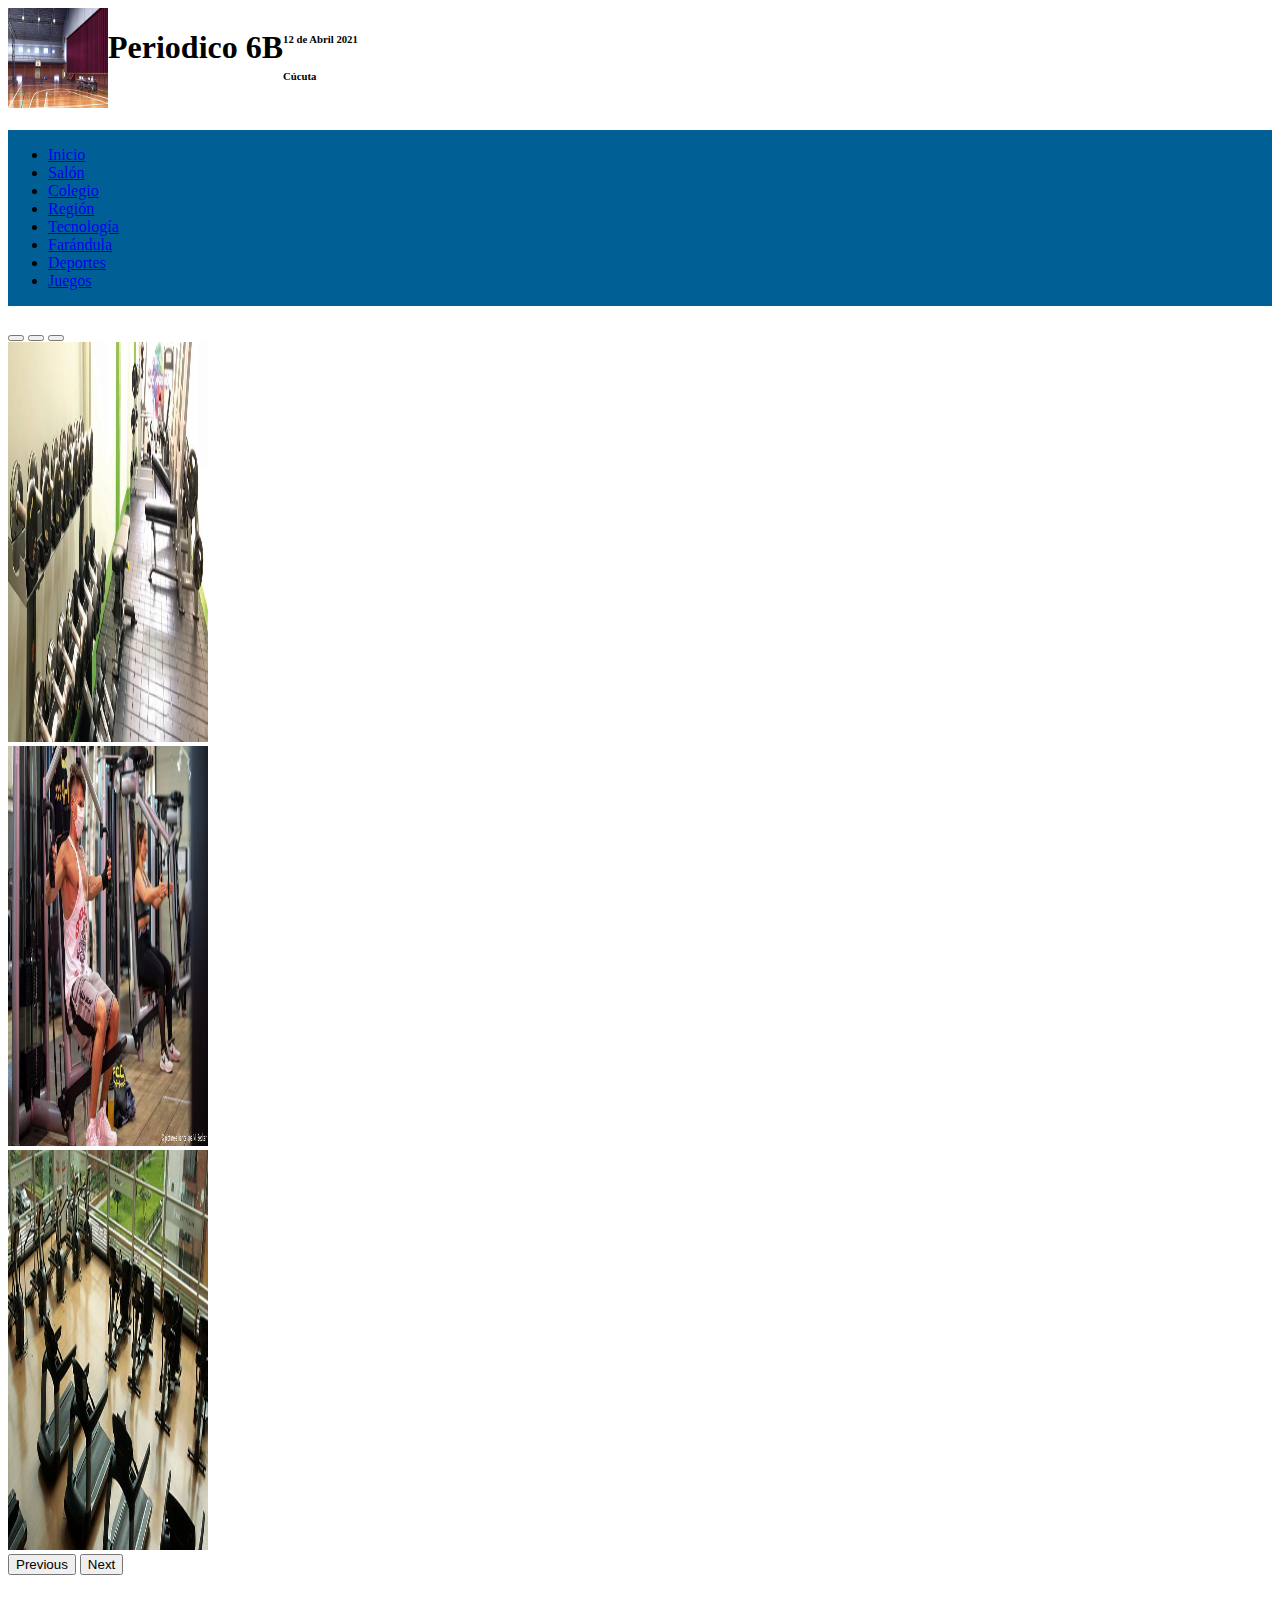
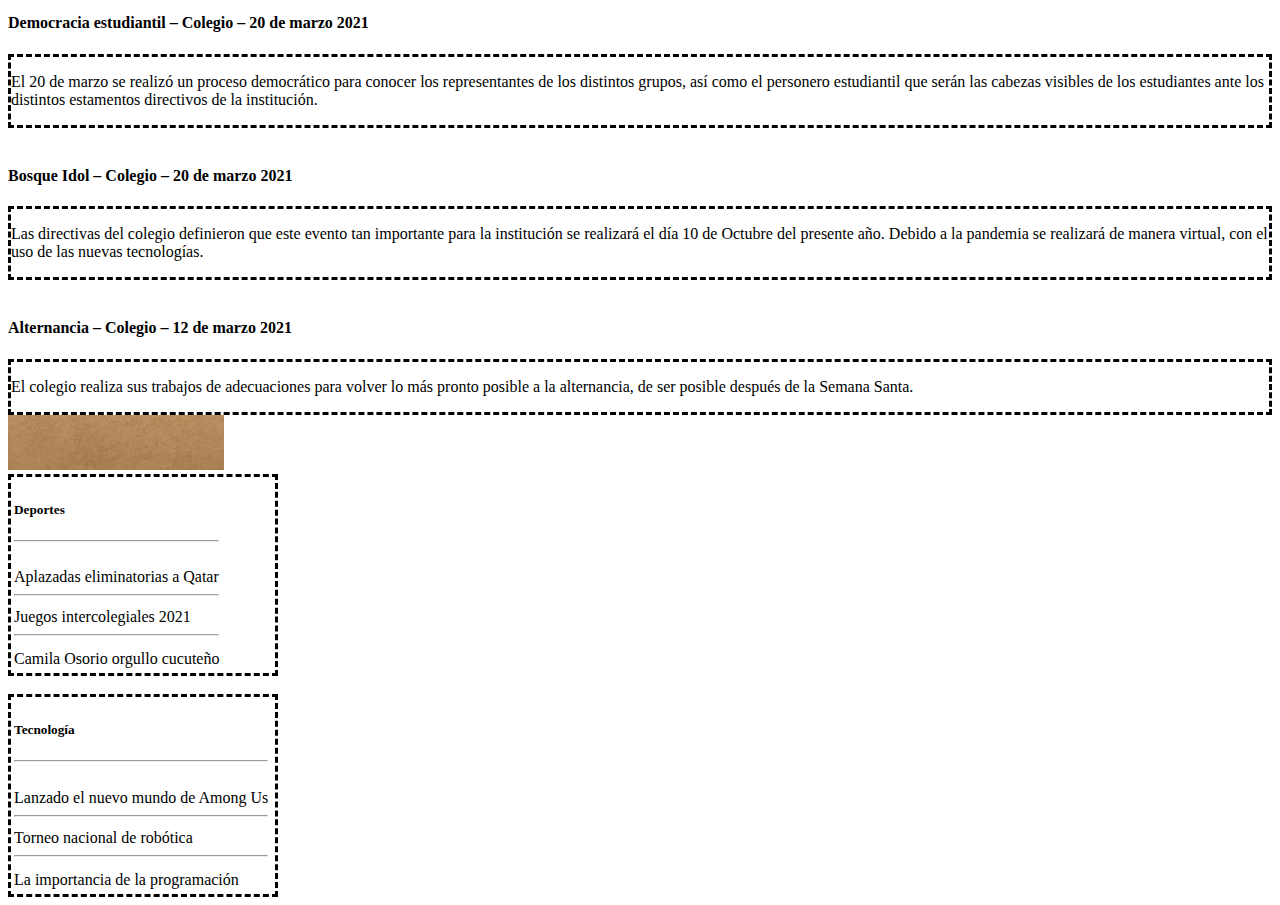
==== index.html @ c4a1c4f6 "primer commit" ====
<!DOCTYPE html>


<html>
<head>
<title>Colegio Gimnasio UFPS</title>
  <meta charset="utf-8">
  <meta name="viewport" content="width=device-width, initial-scale=1">

  <link href="https://cdn.jsdelivr.net/npm/bootstrap@5.0.0-beta3/dist/css/bootstrap.min.css" rel="stylesheet" integrity="sha384-eOJMYsd53ii+scO/bJGFsiCZc+5NDVN2yr8+0RDqr0Ql0h+rP48ckxlpbzKgwra6" crossorigin="anonymous">
  <LINK REL=StyleSheet HREF="./css/style.css" TYPE="text/css" MEDIA=screen>
  <LINK REL=StyleSheet HREF="fontawesome/css/all.css" TYPE="text/css" MEDIA=screen>

</head>


<body>

  <header>
<div class="container">
  <div class="row">
    <div class="col-1">
      <img src="img/logoindex.jpg" height="100px" width="100px">
    </div>
    <div class="col-8">
      <h1> Periodico 6B </h1>
    </div>
    <div class="col-2">
      <h6> 12 de Abril 2021<h6>
      <h6> Cúcuta </h6>
    </div>
  </div>
</div>


  </header>
<br>
  <div class="container">
    <div class="row">
      <div class="col-9">
        <nav class="navbar navbar-expand-lg navbar-dark " style="background-color: #006095">
          <div class="container-fluid">
            <div class="collapse navbar-collapse" id="navbarSupportedContent">
            <div class="row justify-content-start">
              <ul class="navbar-nav me-auto mb-2 mb-lg-0">
                <li class="nav-item">
                  <a class="nav-link active" aria-current="page" href="#">Inicio</a>
                </li>
                <li class="nav-item">
                  <a class="nav-link active" aria-current="page" href="#">Salón</a>
                </li>
                <li class="nav-item">
                  <a class="nav-link active" aria-current="page" href="#">Colegio</a>
                </li>
                <li class="nav-item">
                  <a class="nav-link active" aria-current="page" href="#">Región</a>
                </li>
                <li class="nav-item">
                  <a class="nav-link active" aria-current="page" href="#">Tecnología</a>
                </li>
                <li class="nav-item">
                  <a class="nav-link active" aria-current="page" href="#">Farándula</a>
                </li>
                <li class="nav-item">
                  <a class="nav-link active" aria-current="page" href="#">Deportes</a>
                </li>
                <li class="nav-item">
                  <a class="nav-link active" aria-current="page" href="#">Juegos</a>
                </li>
              </ul>
            </div>
            </div>
        </div>
        </nav>
<br>

        <div id="carouselExampleIndicators" class="carousel slide" data-bs-ride="carousel">
          <div class="carousel-indicators">
            <button type="button" data-bs-target="#carouselExampleIndicators" data-bs-slide-to="0" class="active" aria-current="true" aria-label="Slide 1"></button>
            <button type="button" data-bs-target="#carouselExampleIndicators" data-bs-slide-to="1" aria-label="Slide 2"></button>
            <button type="button" data-bs-target="#carouselExampleIndicators" data-bs-slide-to="2" aria-label="Slide 3"></button>
          </div>
          <div class="carousel-inner">
            <div class="carousel-item active">
              <img src="./img/carrusel1.jpg" height="400px" width="200px" class="d-block w-100" alt="...">
            </div>
            <div class="carousel-item">
              <img src="./img/carrusel2.jpg" height="400px" width="200px" class="d-block w-100" alt="...">
            </div>
            <div class="carousel-item">
              <img src="./img/carrusel3.jpg" height="400px" width="200px" class="d-block w-100" alt="...">
            </div>
          </div>
          <button class="carousel-control-prev" type="button" data-bs-target="#carouselExampleIndicators" data-bs-slide="prev">
            <span class="carousel-control-prev-icon" aria-hidden="true"></span>
            <span class="visually-hidden">Previous</span>
          </button>
          <button class="carousel-control-next" type="button" data-bs-target="#carouselExampleIndicators" data-bs-slide="next">
            <span class="carousel-control-next-icon" aria-hidden="true"></span>
            <span class="visually-hidden">Next</span>
          </button>
        </div>
        <br>
<h4><a>Democracia estudiantil – Colegio – 20 de marzo 2021</a></h4>
<div class="dashed">
  <p>El 20 de marzo se realizó un proceso democrático para conocer los representantes de los distintos grupos, así como el personero estudiantil que serán las cabezas visibles de los estudiantes ante los distintos estamentos directivos de la institución. </p>
</div>
<br>
<h4><a>Bosque Idol – Colegio – 20 de marzo 2021</a></h4>
<div class="dashed">
  <p>Las directivas del colegio definieron que este evento tan importante para la institución se realizará el día 10 de Octubre del presente año. Debido a la pandemia se realizará de manera virtual, con el uso de las nuevas tecnologías. </p>
</div>
<br>
<h4><a>Alternancia – Colegio – 12 de marzo 2021</a></h4>
<div class="dashed">
  <p>El colegio realiza sus trabajos de adecuaciones para volver lo más pronto posible a la alternancia, de ser posible después de la Semana Santa.</p>
</div>


      </div>
      <div class="col-3">
<img src="./img/unicolor.jpg" height="55px" width="80%" class="d-block w-100" alt="...">
<br>
<div  class="dashed">
  <table>
  <tr  span="2"><td><h5>Deportes<h5><hr></td></tr>
  <tr><td>Aplazadas eliminatorias a Qatar<hr></td></tr>
  <tr><td>Juegos intercolegiales 2021<hr><td><tr>
  <tr><td>Camila Osorio orgullo cucuteño<br><td><tr>
</table>
</div>
<br>
<div  class="dashed">
  <table>
  <tr  span="2"><td><h5>Tecnología<h5><hr></td></tr>
  <tr><td>Lanzado el nuevo mundo de Among Us<hr></td></tr>
  <tr><td>Torneo nacional de robótica<hr><td><tr>
  <tr><td>La importancia de la programación<br><td><tr>
</table>
</div>


      </div>
    </div>
  </div>
</body>
---- css/style.css ----
.row{
display: flex;
flex-wrap: wrap;
}
table {
  border-collapse: separate;
}
.dashed {
  border-style: dashed;
}
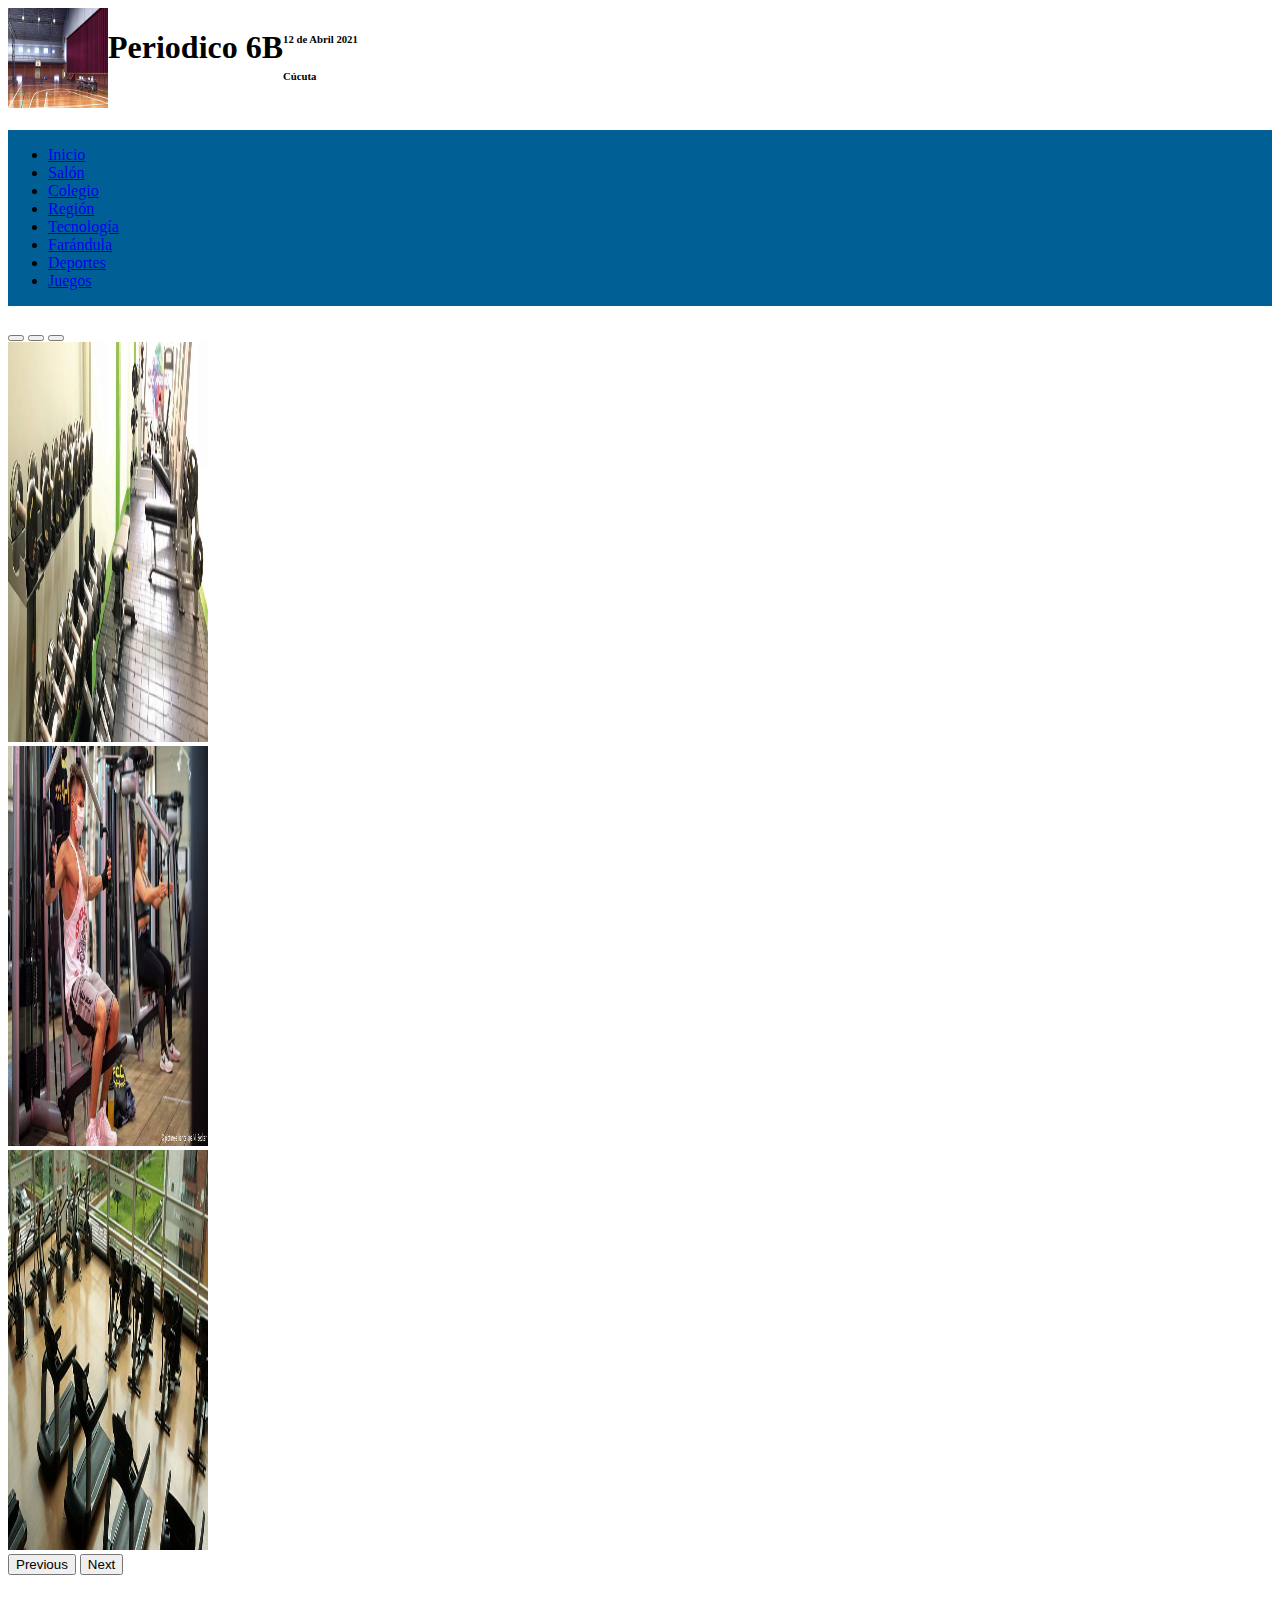
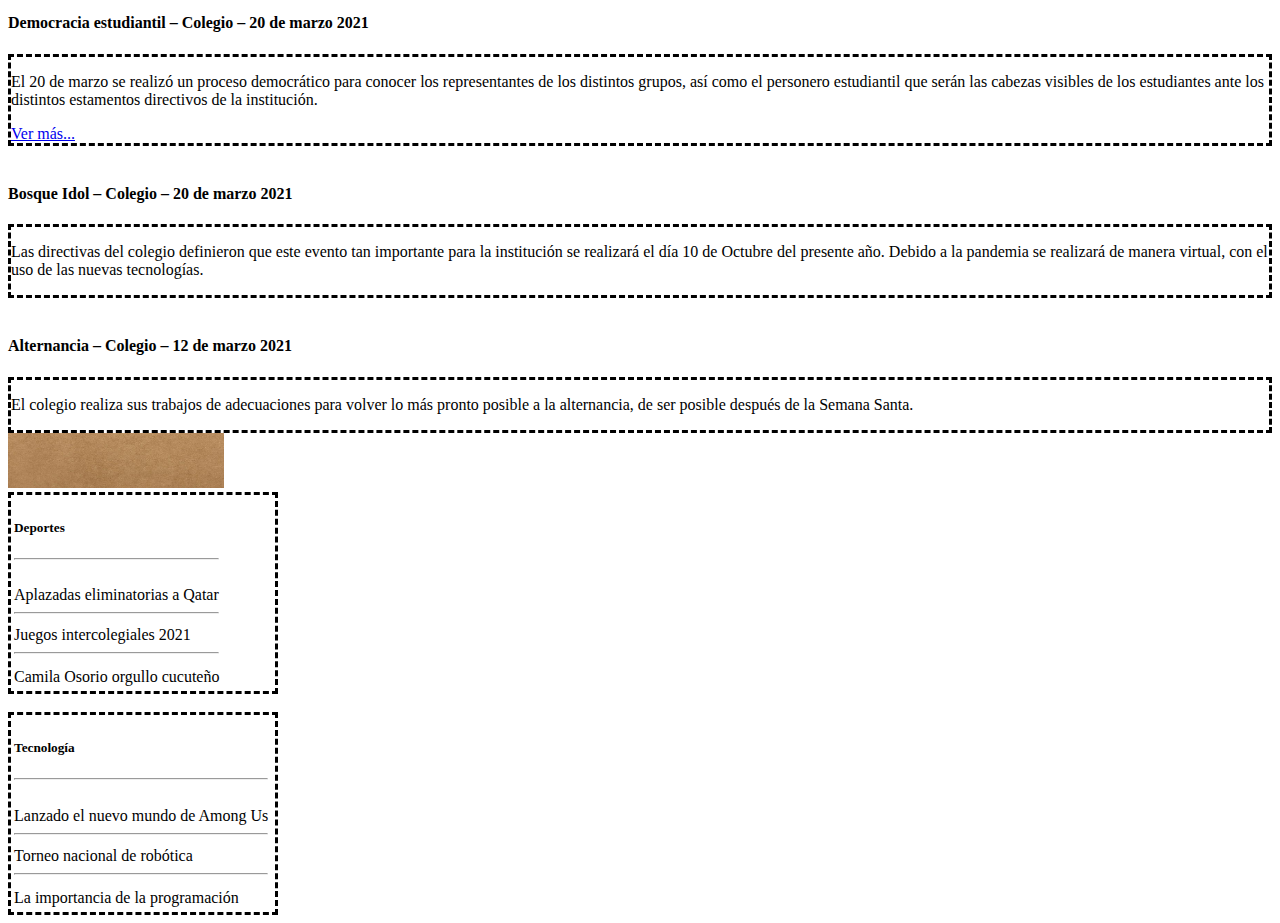
==== commit 75ae4471: "noticia 1" ====
--- a/index.html
+++ b/index.html
@@ -104,6 +104,7 @@
 <h4><a>Democracia estudiantil – Colegio – 20 de marzo 2021</a></h4>
 <div class="dashed">
   <p>El 20 de marzo se realizó un proceso democrático para conocer los representantes de los distintos grupos, así como el personero estudiantil que serán las cabezas visibles de los estudiantes ante los distintos estamentos directivos de la institución. </p>
+ <a href="./html/noticia1.html"> Ver más...</a>
 </div>
 <br>
 <h4><a>Bosque Idol – Colegio – 20 de marzo 2021</a></h4>
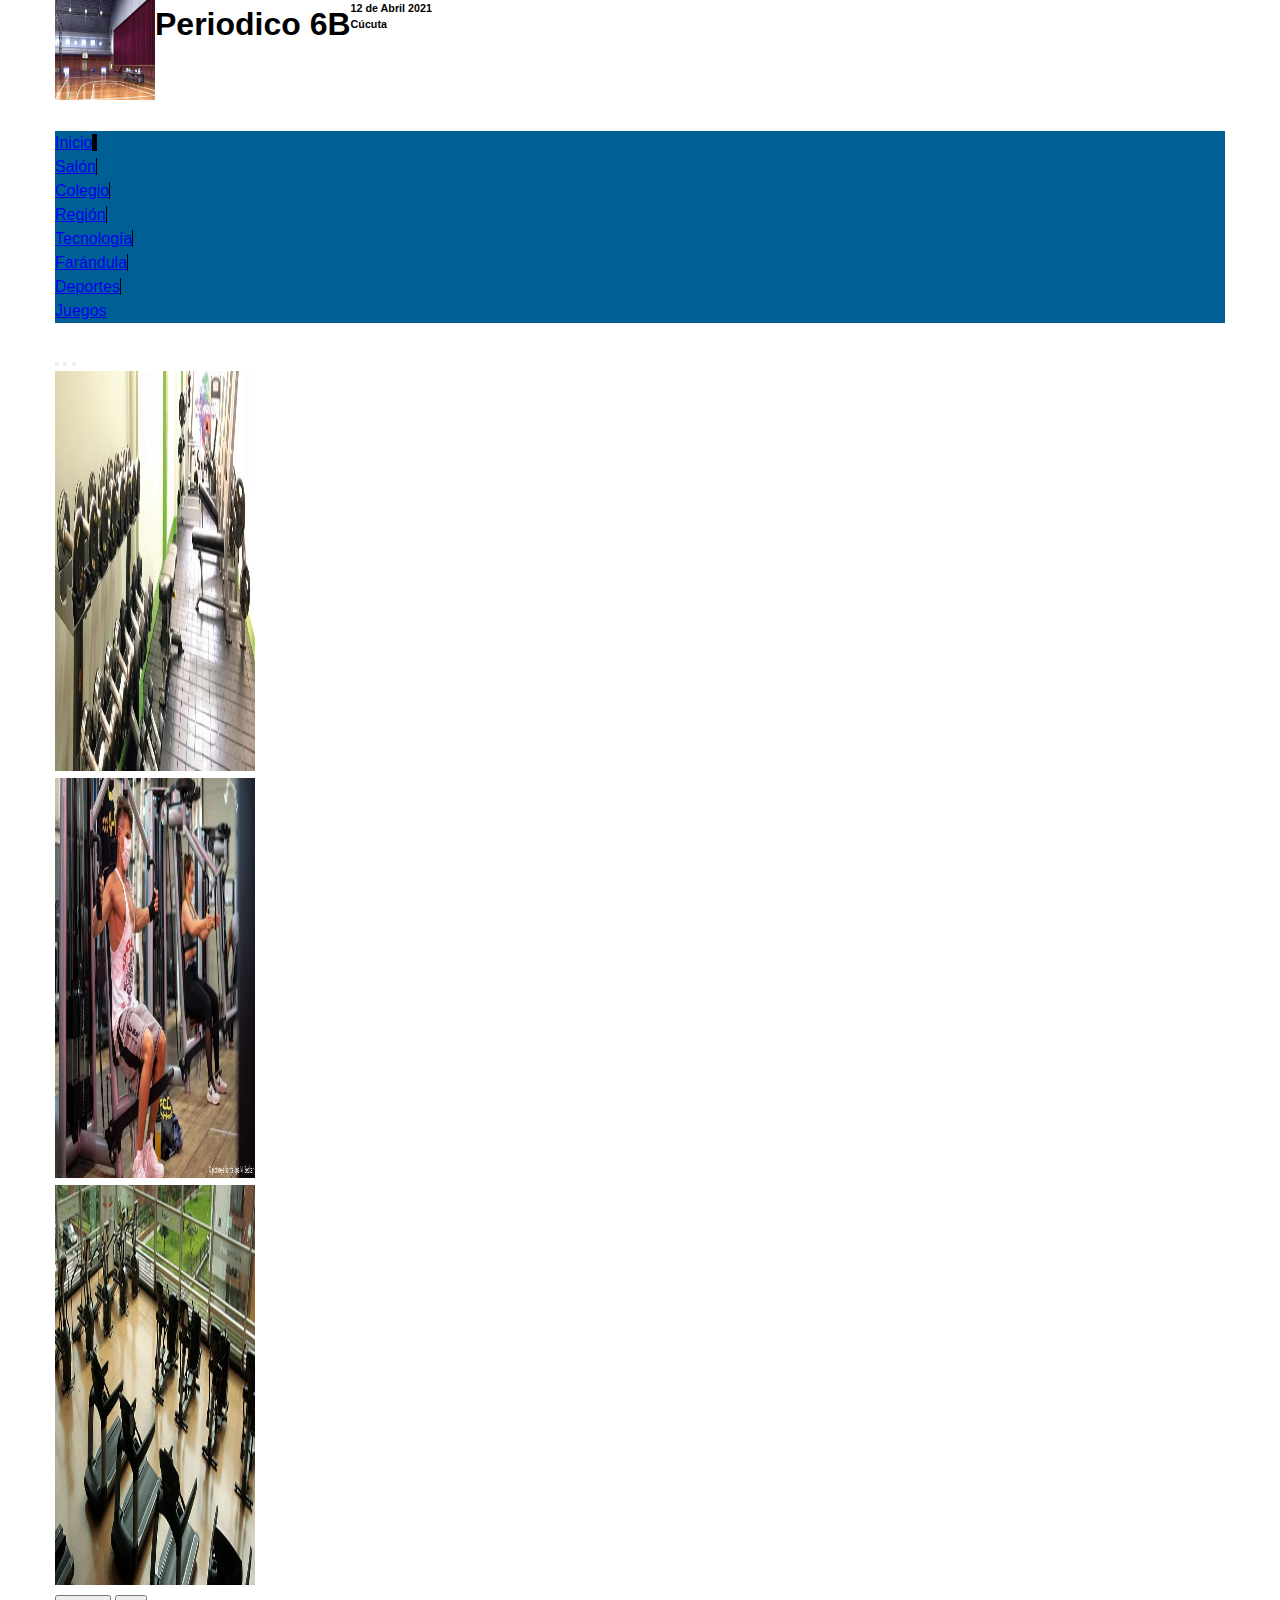
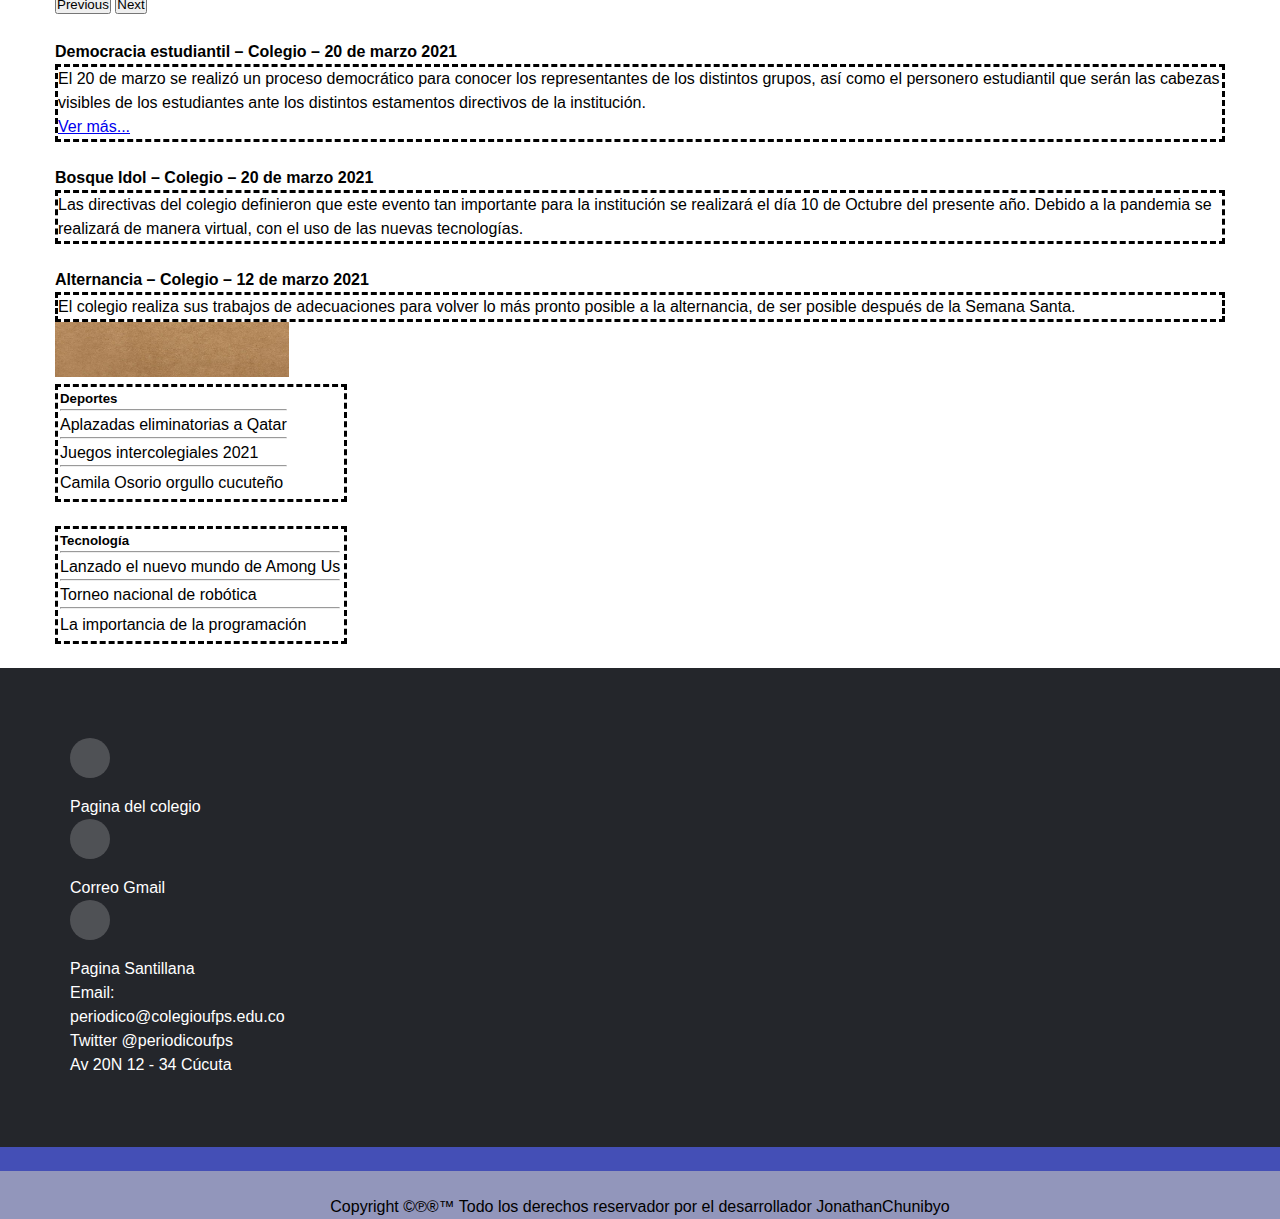
==== commit 52f88867: "footer" ====
--- a/index.html
+++ b/index.html
@@ -44,25 +44,25 @@
             <div class="row justify-content-start">
               <ul class="navbar-nav me-auto mb-2 mb-lg-0">
                 <li class="nav-item">
-                  <a class="nav-link active" aria-current="page" href="#">Inicio</a>
+                  <a class="nav-link active" aria-current="page" href="#" style="border-right: black 5px solid;">Inicio</a>
                 </li>
                 <li class="nav-item">
-                  <a class="nav-link active" aria-current="page" href="#">Salón</a>
+                  <a class="nav-link active" aria-current="page" href="#" style="border-right: black 1px solid;">Salón</a>
                 </li>
                 <li class="nav-item">
-                  <a class="nav-link active" aria-current="page" href="#">Colegio</a>
+                  <a class="nav-link active" aria-current="page" href="#" style="border-right: black 1px solid;">Colegio</a>
                 </li>
                 <li class="nav-item">
-                  <a class="nav-link active" aria-current="page" href="#">Región</a>
+                  <a class="nav-link active" aria-current="page" href="#" style="border-right: black 1px solid;">Región</a>
                 </li>
                 <li class="nav-item">
-                  <a class="nav-link active" aria-current="page" href="#">Tecnología</a>
+                  <a class="nav-link active" aria-current="page" href="#" style="border-right: black 1px solid;">Tecnología</a>
                 </li>
                 <li class="nav-item">
-                  <a class="nav-link active" aria-current="page" href="#">Farándula</a>
+                  <a class="nav-link active" aria-current="page" href="#" style="border-right: black 1px solid;">Farándula</a>
                 </li>
                 <li class="nav-item">
-                  <a class="nav-link active" aria-current="page" href="#">Deportes</a>
+                  <a class="nav-link active" aria-current="page" href="#" style="border-right: black 1px solid;">Deportes</a>
                 </li>
                 <li class="nav-item">
                   <a class="nav-link active" aria-current="page" href="#">Juegos</a>
@@ -144,4 +144,47 @@
       </div>
     </div>
   </div>
+  <br>
+  <footer class="footer">
+  	 <div class="container">
+
+      <div class="d-flex bd-highlight">
+  	 		<div class="footer-col">
+  <div class="social-links">
+	  <a href="#"><i class="fab fa-facebook-f"></i></a>
+  </div>
+  <p>Pagina del colegio</p>
+      	</div>
+  	 		<div class="footer-col">
+          <div class="social-links">
+  	 			 <a href="#"><i class="fab fa-facebook-f"></i></a>
+         </div>
+
+         <p>Correo Gmail</p>
+  	 		</div>
+  	 		<div class="footer-col">
+          <div class="social-links">
+  	 			 <a href="#"><i class="fab fa-facebook-f"></i></a>
+         </div>
+
+         <p>Pagina Santillana</p>
+  	 		</div>
+  	 		<div class="footer-col">
+
+<p>Email: <a>periodico@colegioufps.edu.co<a><br>
+  Twitter <a> @periodicoufps </a> <br>
+  Av 20N 12 - 34 Cúcuta
+</p>
+  	 		</div>
+  	 	</div>
+  	 </div>
+
+  </footer>
+  <div style="background-color:#444FB6">
+    <br>
+  </div>
+  <div style="background-color:#9296BB">
+    <br>
+    <center><p>Copyright ©℗®™ Todo los derechos reservador por el desarrollador JonathanChunibyo </p><center>
+  </div>
 </body>
--- a/css/style.css
+++ b/css/style.css
@@ -8,3 +8,102 @@
 .dashed {
   border-style: dashed;
 }
+@import url('https://fonts.googleapis.com/css2?family=Poppins:wght@300;400;500;600;700&display=swap');
+body{
+	line-height: 1.5;
+	font-family: 'Poppins', sans-serif;
+}
+*{
+	margin:0;
+	padding:0;
+	box-sizing: border-box;
+}
+.container{
+	max-width: 1170px;
+	margin:auto;
+}
+.row{
+	display: flex;
+	flex-wrap: wrap;
+}
+ul{
+	list-style: none;
+}
+.footer{
+	background-color: #24262b;
+    padding: 70px 0;
+}
+.footer-col{
+   width: 25%;
+   padding: 0 15px;
+}
+.footer-col h4{
+	font-size: 18px;
+	color: #ffffff;
+	text-transform: capitalize;
+	margin-bottom: 35px;
+	font-weight: 500;
+	position: relative;
+}
+.footer-col h4::before{
+	content: '';
+	position: absolute;
+	left:0;
+	bottom: -10px;
+	background-color: #e91e63;
+	height: 2px;
+	box-sizing: border-box;
+	width: 50px;
+}
+.footer-col ul li:not(:last-child){
+	margin-bottom: 10px;
+}
+.footer-col ul li a{
+	font-size: 16px;
+	text-transform: capitalize;
+	color: #ffffff;
+	text-decoration: none;
+	font-weight: 300;
+	color: #bbbbbb;
+	display: block;
+	transition: all 0.3s ease;
+}
+.footer-col ul li a:hover{
+	color: #ffffff;
+	padding-left: 8px;
+}
+.footer-col .social-links a{
+	display: inline-block;
+	height: 40px;
+	width: 40px;
+	background-color: rgba(255,255,255,0.2);
+	margin:0 10px 10px 0;
+	text-align: center;
+	line-height: 40px;
+	border-radius: 50%;
+	color: #ffffff;
+	transition: all 0.5s ease;
+}
+.footer-col .social-links a:hover{
+	color: #24262b;
+	background-color: #ffffff;
+}
+
+/*responsive*/
+@media(max-width: 767px){
+  .footer-col{
+    width: 50%;
+    margin-bottom: 30px;
+}
+}
+@media(max-width: 574px){
+  .footer-col{
+    width: 100%;
+}
+}
+footer p{
+  color: white;
+}
+#footer_color{
+  background: blue; 
+}
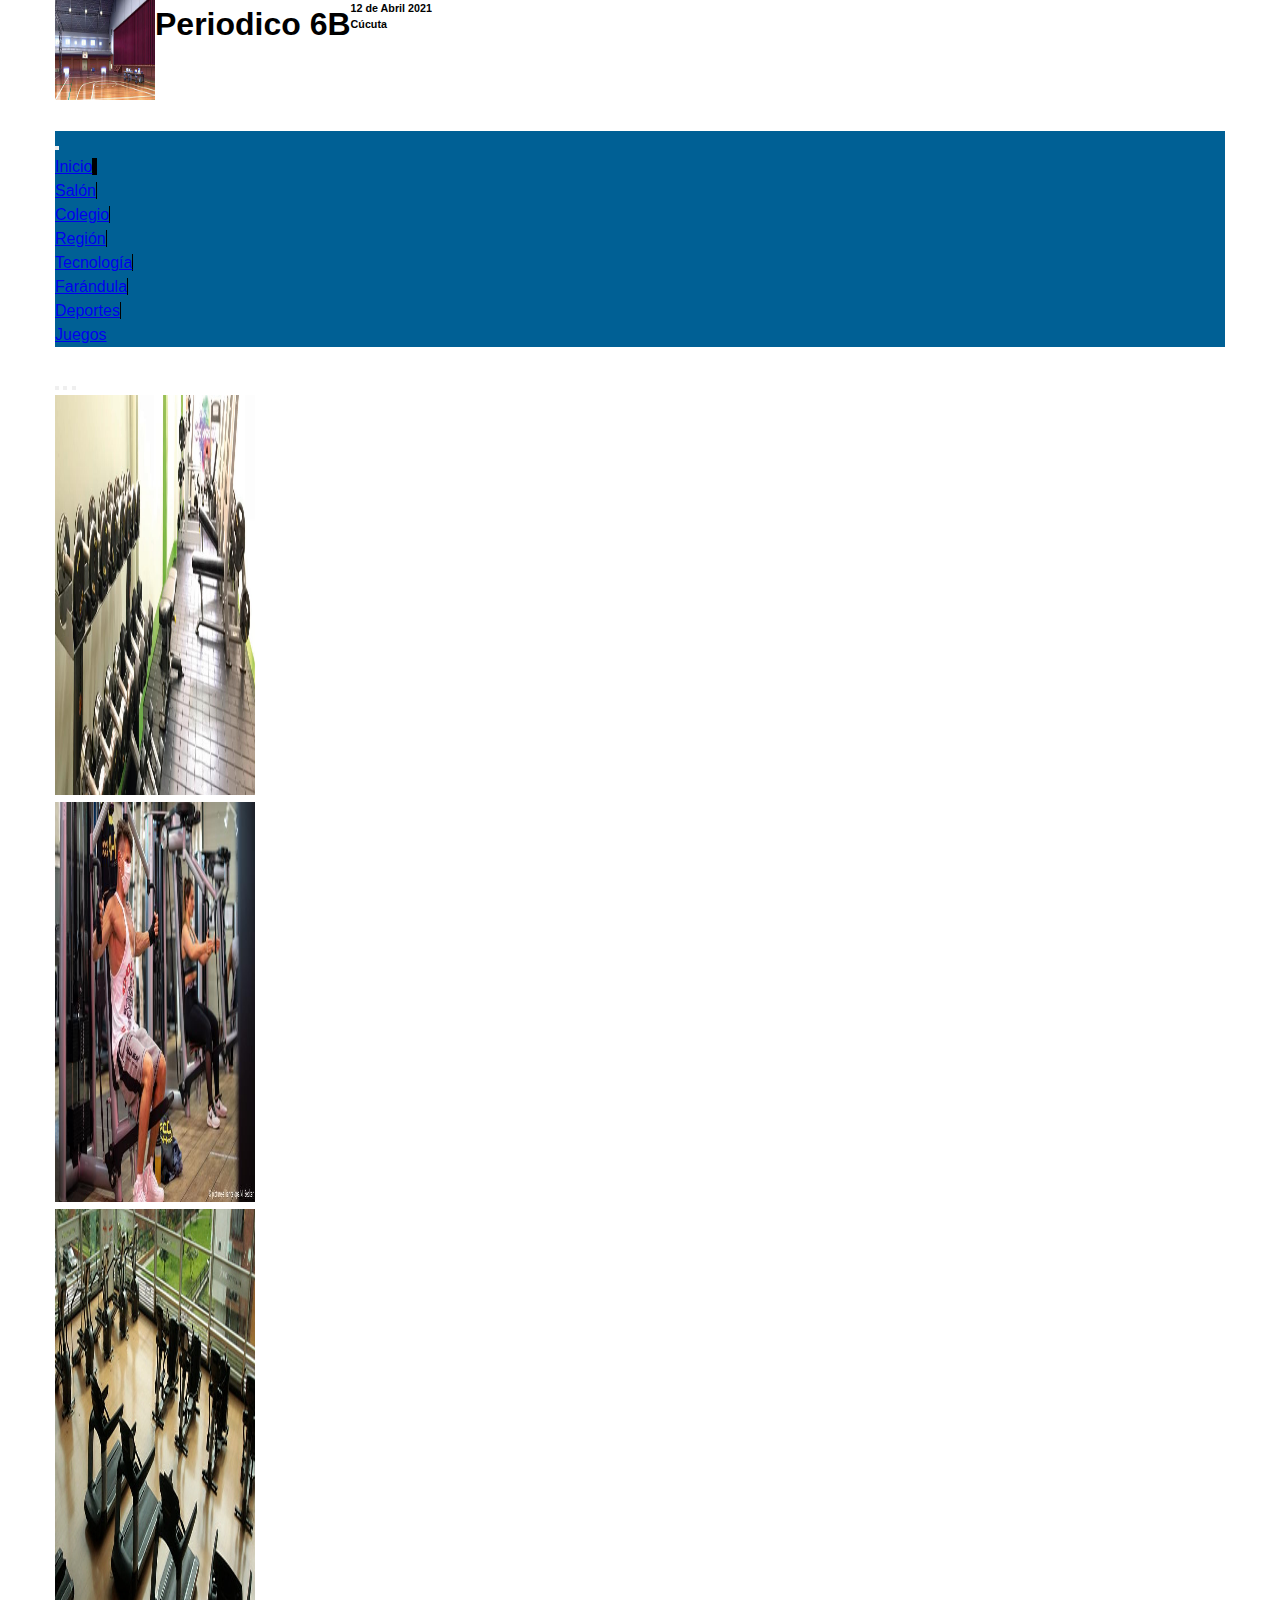
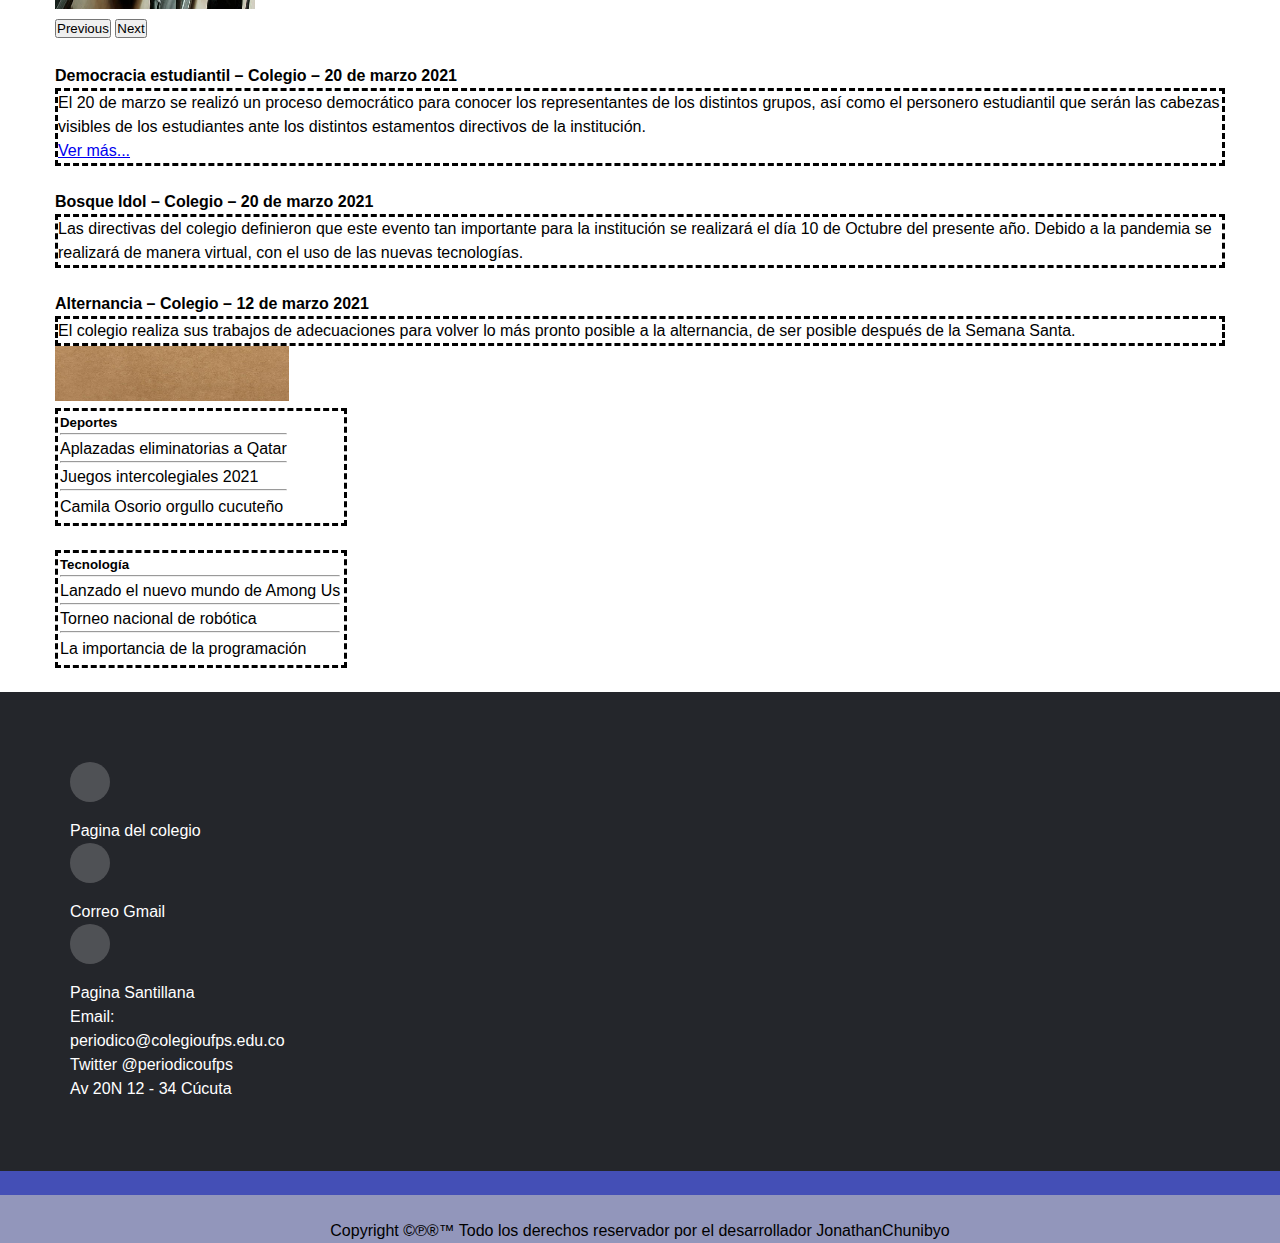
==== commit c6817711: "mejoras 2" ====
--- a/index.html
+++ b/index.html
@@ -40,11 +40,16 @@
       <div class="col-9">
         <nav class="navbar navbar-expand-lg navbar-dark " style="background-color: #006095">
           <div class="container-fluid">
+          <button class="navbar-toggler" type="button" data-bs-toggle="collapse" data-bs-target="#navbarSupportedContent" aria-controls="navbarSupportedContent" aria-expanded="false" aria-label="Toggle navigation">
+              <span class="navbar-toggler-icon"></span>
+            </button>
+
             <div class="collapse navbar-collapse" id="navbarSupportedContent">
+
             <div class="row justify-content-start">
               <ul class="navbar-nav me-auto mb-2 mb-lg-0">
                 <li class="nav-item">
-                  <a class="nav-link active" aria-current="page" href="#" style="border-right: black 5px solid;">Inicio</a>
+                  <a class="nav-link active" aria-current="page" href="../index.html" style="border-right: black 5px solid;">Inicio</a>
                 </li>
                 <li class="nav-item">
                   <a class="nav-link active" aria-current="page" href="#" style="border-right: black 1px solid;">Salón</a>
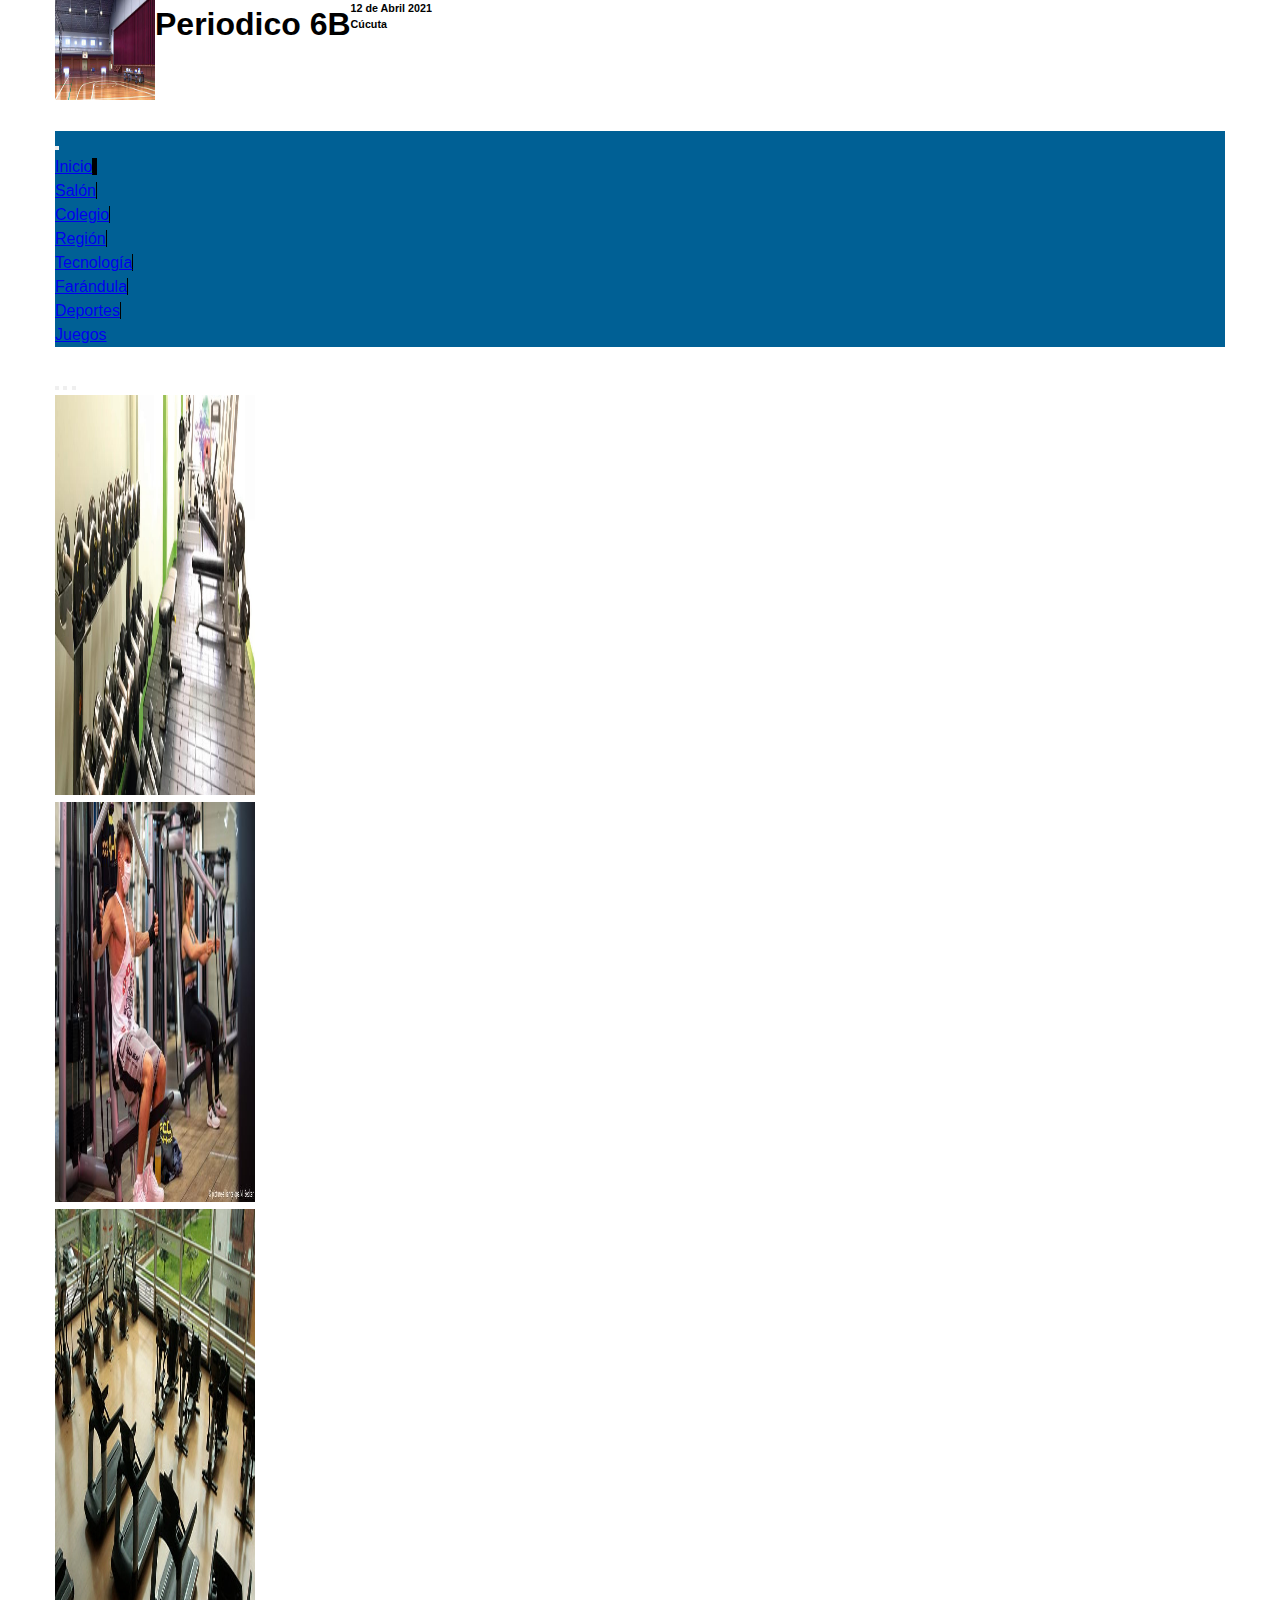
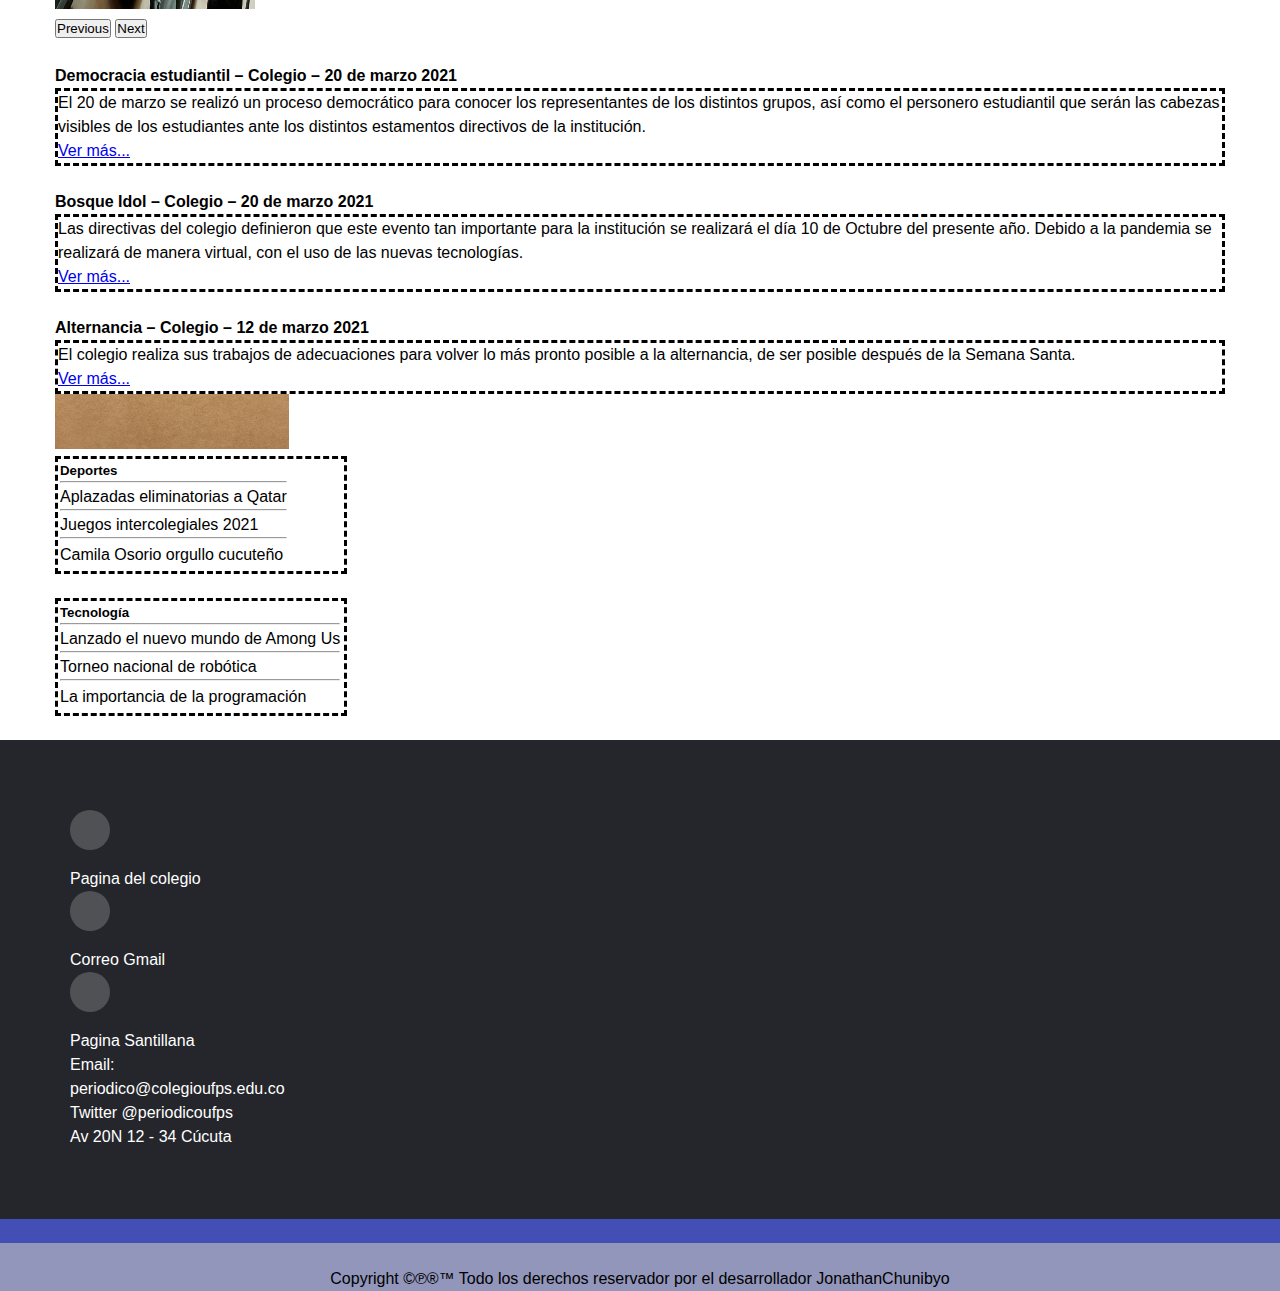
==== commit 6143f9d0: "ultimos cambios, agg noticia 2, 3" ====
--- a/index.html
+++ b/index.html
@@ -49,28 +49,28 @@
             <div class="row justify-content-start">
               <ul class="navbar-nav me-auto mb-2 mb-lg-0">
                 <li class="nav-item">
-                  <a class="nav-link active" aria-current="page" href="../index.html" style="border-right: black 5px solid;">Inicio</a>
+                  <a class="nav-link active" aria-current="page" href="./index.html" style="border-right: black 5px solid;">Inicio</a>
                 </li>
                 <li class="nav-item">
-                  <a class="nav-link active" aria-current="page" href="#" style="border-right: black 1px solid;">Salón</a>
+                  <a class="nav-link active" aria-current="page" href="https://ww2.ufps.edu.co/oferta-academica/facultad-de-ingenieria" style="border-right: black 1px solid;">Salón</a>
                 </li>
                 <li class="nav-item">
-                  <a class="nav-link active" aria-current="page" href="#" style="border-right: black 1px solid;">Colegio</a>
+                  <a class="nav-link active" aria-current="page" href="https://es.wikipedia.org/wiki/Regi%C3%B3n" style="border-right: black 1px solid;">Colegio</a>
                 </li>
                 <li class="nav-item">
-                  <a class="nav-link active" aria-current="page" href="#" style="border-right: black 1px solid;">Región</a>
+                  <a class="nav-link active" aria-current="page" href="https://ww2.ufps.edu.co/oferta-academica/ingenieria-de-sistemas" style="border-right: black 1px solid;">Región</a>
                 </li>
                 <li class="nav-item">
-                  <a class="nav-link active" aria-current="page" href="#" style="border-right: black 1px solid;">Tecnología</a>
+                  <a class="nav-link active" aria-current="page" href="https://ww2.ufps.edu.co/oferta-academica/ingenieria-de-sistemas/377" style="border-right: black 1px solid;">Tecnología</a>
                 </li>
                 <li class="nav-item">
-                  <a class="nav-link active" aria-current="page" href="#" style="border-right: black 1px solid;">Farándula</a>
+                  <a class="nav-link active" aria-current="page" href="http://www.ufps.edu.co/ufpsnuevo/bienestar/proyecto/paginas/uni_dep.htm" style="border-right: black 1px solid;">Farándula</a>
                 </li>
                 <li class="nav-item">
-                  <a class="nav-link active" aria-current="page" href="#" style="border-right: black 1px solid;">Deportes</a>
+                  <a class="nav-link active" aria-current="page" href="https://ww2.ufps.edu.co/unoticia/facultad-ingenieria-aula-especial" style="border-right: black 1px solid;">Deportes</a>
                 </li>
                 <li class="nav-item">
-                  <a class="nav-link active" aria-current="page" href="#">Juegos</a>
+                  <a class="nav-link active" aria-current="page" href="https://ww2.ufps.edu.co/unoticia/-juegos-nacionales-2019">Juegos</a>
                 </li>
               </ul>
             </div>
@@ -115,11 +115,13 @@
 <h4><a>Bosque Idol – Colegio – 20 de marzo 2021</a></h4>
 <div class="dashed">
   <p>Las directivas del colegio definieron que este evento tan importante para la institución se realizará el día 10 de Octubre del presente año. Debido a la pandemia se realizará de manera virtual, con el uso de las nuevas tecnologías. </p>
+<a href="./html/noticia2.html"> Ver más...</a>
 </div>
 <br>
 <h4><a>Alternancia – Colegio – 12 de marzo 2021</a></h4>
 <div class="dashed">
   <p>El colegio realiza sus trabajos de adecuaciones para volver lo más pronto posible a la alternancia, de ser posible después de la Semana Santa.</p>
+<a href="./html/noticia3.html"> Ver más...</a>
 </div>
 
 
@@ -156,20 +158,20 @@
       <div class="d-flex bd-highlight">
   	 		<div class="footer-col">
   <div class="social-links">
-	  <a href="#"><i class="fab fa-facebook-f"></i></a>
+	  <a href="https://ww2.ufps.edu.co/"><i class="fab fa-facebook-f"></i></a>
   </div>
   <p>Pagina del colegio</p>
       	</div>
   	 		<div class="footer-col">
           <div class="social-links">
-  	 			 <a href="#"><i class="fab fa-facebook-f"></i></a>
+  	 			 <a href="https://www.facebook.com/jonathanchunibyo/"><i class="fab fa-facebook-f"></i></a>
          </div>
 
          <p>Correo Gmail</p>
   	 		</div>
   	 		<div class="footer-col">
           <div class="social-links">
-  	 			 <a href="#"><i class="fab fa-facebook-f"></i></a>
+  	 			 <a href="https://mail.google.com/"><i class="fab fa-facebook-f"></i></a>
          </div>
 
          <p>Pagina Santillana</p>
--- a/css/style.css
+++ b/css/style.css
@@ -104,6 +104,3 @@
 footer p{
   color: white;
 }
-#footer_color{
-  background: blue; 
-}
